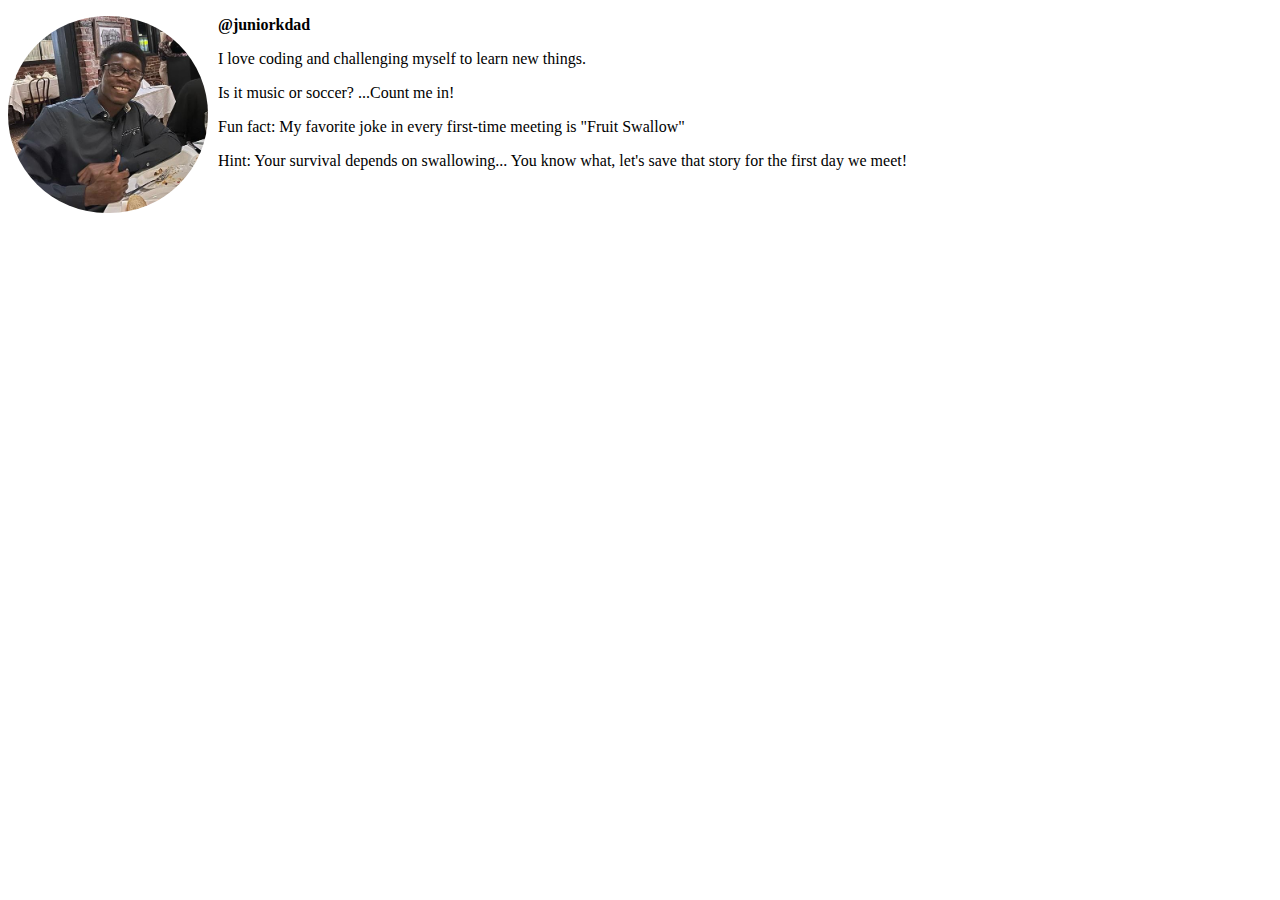
==== index.html @ dc1f6b44 "check" ====
<!DOCTYPE html>
<html>
    <head>
        <title>Kdad's web page</title>
        <style>
            img {
                width: 200px;
                border-radius: 100px;
                float: left;
                margin-right: 10px;
            }

            .username{
                font-weight: bold;
            }
        </style>
    </head>
    <body>
        <img src="images/My Pictures 4.jpg">
        <p class="username">@juniorkdad</p>
        <p>I love coding and challenging myself to learn new things.</p>
        <p>Is it music or soccer? ...Count me in!</p>
        <p>Fun fact: My favorite joke in every first-time meeting is "Fruit Swallow"</p>
        <p>Hint: Your survival depends on swallowing... You know what, let's save that story for the first day we meet!</p>
    </body>
</html>
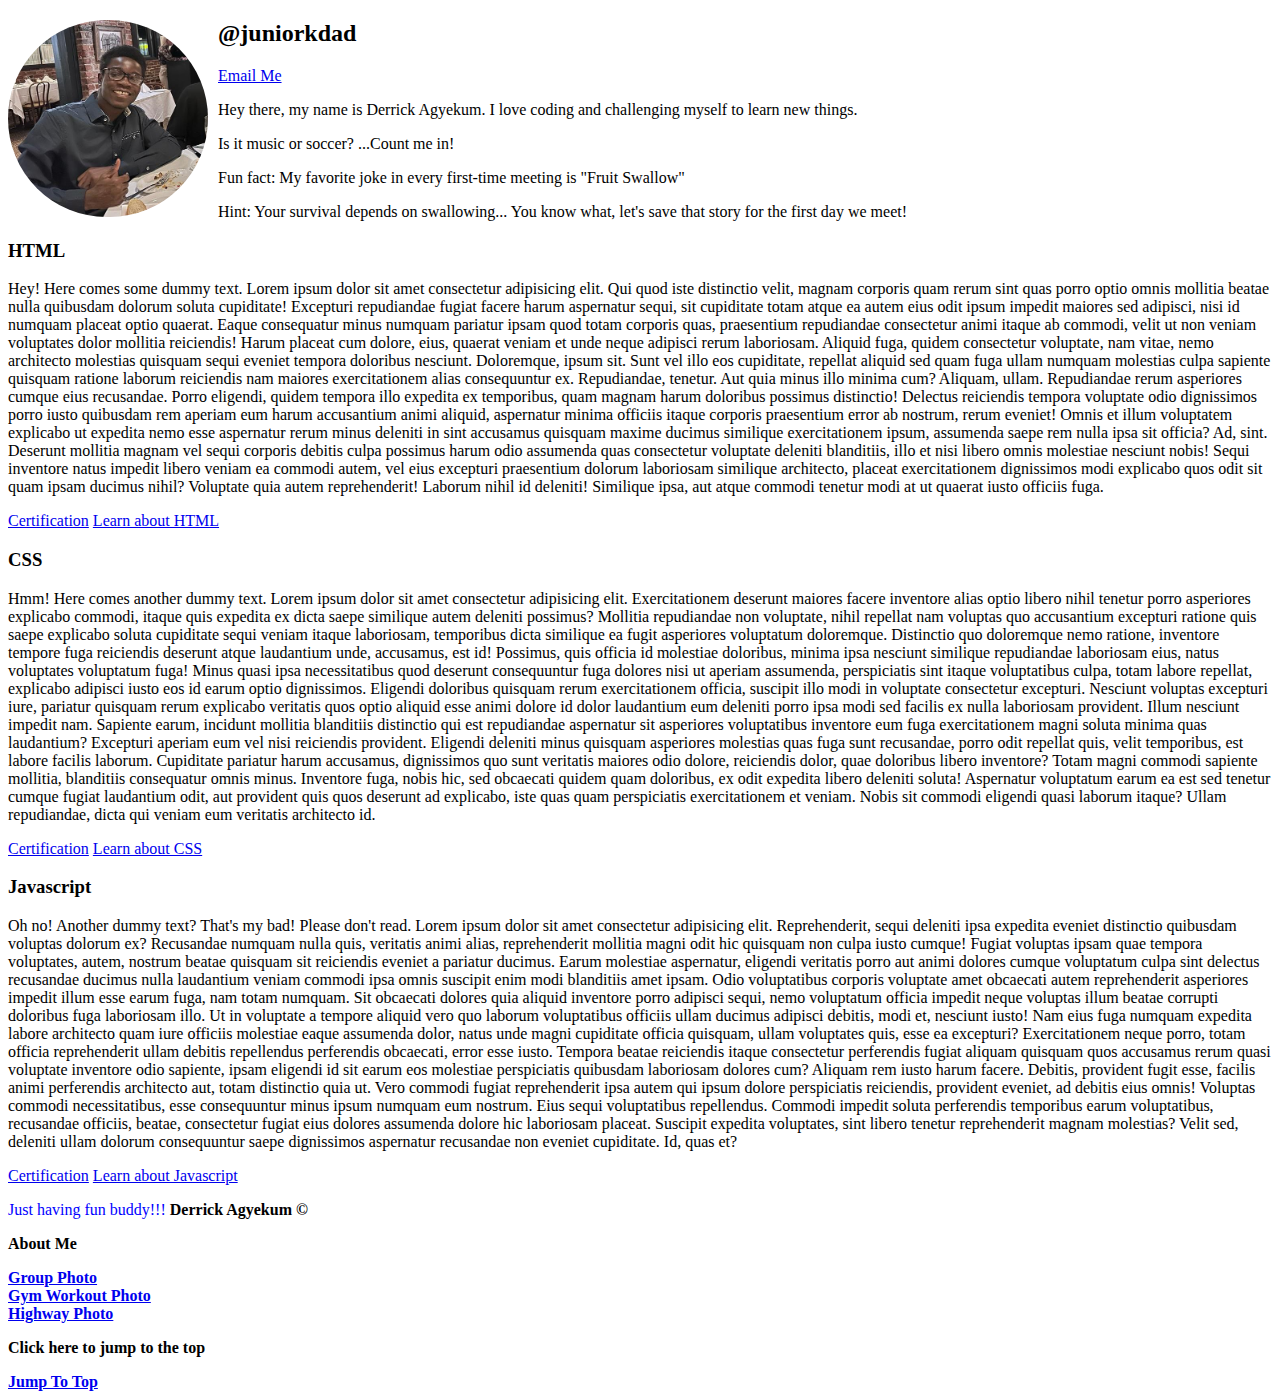
==== commit 3eb36bba: "included hyperlinks and more in my web page" ====
--- a/index.html
+++ b/index.html
@@ -1,26 +1,57 @@
 <!DOCTYPE html>
-<html>
-    <head>
-        <title>Kdad's web page</title>
-        <style>
-            img {
-                width: 200px;
-                border-radius: 100px;
-                float: left;
-                margin-right: 10px;
-            }
+<html lang="en">
+  <head>
+    <title>Kdad's web page</title>
+    <style>
+      img {
+        width: 200px;
+        border-radius: 100px;
+        float: left;
+        margin-right: 10px;
+      }
 
-            .username{
-                font-weight: bold;
-            }
-        </style>
-    </head>
-    <body>
-        <img src="images/My Pictures 4.jpg">
-        <p class="username">@juniorkdad</p>
-        <p>I love coding and challenging myself to learn new things.</p>
-        <p>Is it music or soccer? ...Count me in!</p>
-        <p>Fun fact: My favorite joke in every first-time meeting is "Fruit Swallow"</p>
-        <p>Hint: Your survival depends on swallowing... You know what, let's save that story for the first day we meet!</p>
-    </body>
-</html>+      .username {
+        font-weight: bold;
+      }
+      em{
+        color: blue;
+        font-style: normal;
+      }
+    </style>
+  </head>
+  <body>
+    <img src="images/My_Pictures_4.jpg" alt="An image of Derrick Agyekum">
+    <p class="username"><h2>@juniorkdad</h2></p>
+    <a href="mailto:agyekumd406@gmail.com">Email Me</a>
+    <p>Hey there, my name is Derrick Agyekum. I love coding and challenging myself to learn new things.</p>
+    <p>Is it music or soccer? ...Count me in!</p>
+    <p>
+      Fun fact: My favorite joke in every first-time meeting is "Fruit Swallow"
+    </p>
+    <p>
+      Hint: Your survival depends on swallowing... You know what, let's save
+      that story for the first day we meet!
+    </p>
+
+    <h3>HTML</h3>
+    <p>Hey! Here comes some dummy text. Lorem ipsum dolor sit amet consectetur adipisicing elit. Qui quod iste distinctio velit, magnam corporis quam rerum sint quas porro optio omnis mollitia beatae nulla quibusdam dolorum soluta cupiditate! Excepturi repudiandae fugiat facere harum aspernatur sequi, sit cupiditate totam atque ea autem eius odit ipsum impedit maiores sed adipisci, nisi id numquam placeat optio quaerat. Eaque consequatur minus numquam pariatur ipsam quod totam corporis quas, praesentium repudiandae consectetur animi itaque ab commodi, velit ut non veniam voluptates dolor mollitia reiciendis! Harum placeat cum dolore, eius, quaerat veniam et unde neque adipisci rerum laboriosam. Aliquid fuga, quidem consectetur voluptate, nam vitae, nemo architecto molestias quisquam sequi eveniet tempora doloribus nesciunt. Doloremque, ipsum sit. Sunt vel illo eos cupiditate, repellat aliquid sed quam fuga ullam numquam molestias culpa sapiente quisquam ratione laborum reiciendis nam maiores exercitationem alias consequuntur ex. Repudiandae, tenetur. Aut quia minus illo minima cum? Aliquam, ullam. Repudiandae rerum asperiores cumque eius recusandae. Porro eligendi, quidem tempora illo expedita ex temporibus, quam magnam harum doloribus possimus distinctio! Delectus reiciendis tempora voluptate odio dignissimos porro iusto quibusdam rem aperiam eum harum accusantium animi aliquid, aspernatur minima officiis itaque corporis praesentium error ab nostrum, rerum eveniet! Omnis et illum voluptatem explicabo ut expedita nemo esse aspernatur rerum minus deleniti in sint accusamus quisquam maxime ducimus similique exercitationem ipsum, assumenda saepe rem nulla ipsa sit officia? Ad, sint. Deserunt mollitia magnam vel sequi corporis debitis culpa possimus harum odio assumenda quas consectetur voluptate deleniti blanditiis, illo et nisi libero omnis molestiae nesciunt nobis! Sequi inventore natus impedit libero veniam ea commodi autem, vel eius excepturi praesentium dolorum laboriosam similique architecto, placeat exercitationem dignissimos modi explicabo quos odit sit quam ipsam ducimus nihil? Voluptate quia autem reprehenderit! Laborum nihil id deleniti! Similique ipsa, aut atque commodi tenetur modi at ut quaerat iusto officiis fuga.</p>
+    <a href="Company/about.html">Certification</a>
+    <a href="https://google.com" target="_blank">Learn about HTML</a>
+    <h3>CSS</h3>
+    <p>Hmm! Here comes another dummy text. Lorem ipsum dolor sit amet consectetur adipisicing elit. Exercitationem deserunt maiores facere inventore alias optio libero nihil tenetur porro asperiores explicabo commodi, itaque quis expedita ex dicta saepe similique autem deleniti possimus? Mollitia repudiandae non voluptate, nihil repellat nam voluptas quo accusantium excepturi ratione quis saepe explicabo soluta cupiditate sequi veniam itaque laboriosam, temporibus dicta similique ea fugit asperiores voluptatum doloremque. Distinctio quo doloremque nemo ratione, inventore tempore fuga reiciendis deserunt atque laudantium unde, accusamus, est id! Possimus, quis officia id molestiae doloribus, minima ipsa nesciunt similique repudiandae laboriosam eius, natus voluptates voluptatum fuga! Minus quasi ipsa necessitatibus quod deserunt consequuntur fuga dolores nisi ut aperiam assumenda, perspiciatis sint itaque voluptatibus culpa, totam labore repellat, explicabo adipisci iusto eos id earum optio dignissimos. Eligendi doloribus quisquam rerum exercitationem officia, suscipit illo modi in voluptate consectetur excepturi. Nesciunt voluptas excepturi iure, pariatur quisquam rerum explicabo veritatis quos optio aliquid esse animi dolore id dolor laudantium eum deleniti porro ipsa modi sed facilis ex nulla laboriosam provident. Illum nesciunt impedit nam. Sapiente earum, incidunt mollitia blanditiis distinctio qui est repudiandae aspernatur sit asperiores voluptatibus inventore eum fuga exercitationem magni soluta minima quas laudantium? Excepturi aperiam eum vel nisi reiciendis provident. Eligendi deleniti minus quisquam asperiores molestias quas fuga sunt recusandae, porro odit repellat quis, velit temporibus, est labore facilis laborum. Cupiditate pariatur harum accusamus, dignissimos quo sunt veritatis maiores odio dolore, reiciendis dolor, quae doloribus libero inventore? Totam magni commodi sapiente mollitia, blanditiis consequatur omnis minus. Inventore fuga, nobis hic, sed obcaecati quidem quam doloribus, ex odit expedita libero deleniti soluta! Aspernatur voluptatum earum ea est sed tenetur cumque fugiat laudantium odit, aut provident quis quos deserunt ad explicabo, iste quas quam perspiciatis exercitationem et veniam. Nobis sit commodi eligendi quasi laborum itaque? Ullam repudiandae, dicta qui veniam eum veritatis architecto id.</p>
+    <a href="Company/about.html">Certification</a>
+    <a href="https://google.com" target="_blank">Learn about CSS</a>
+    <h3>Javascript</h3>
+    <p>Oh no! Another dummy text? That's my bad! Please don't read. Lorem ipsum dolor sit amet consectetur adipisicing elit. Reprehenderit, sequi deleniti ipsa expedita eveniet distinctio quibusdam voluptas dolorum ex? Recusandae numquam nulla quis, veritatis animi alias, reprehenderit mollitia magni odit hic quisquam non culpa iusto cumque! Fugiat voluptas ipsam quae tempora voluptates, autem, nostrum beatae quisquam sit reiciendis eveniet a pariatur ducimus. Earum molestiae aspernatur, eligendi veritatis porro aut animi dolores cumque voluptatum culpa sint delectus recusandae ducimus nulla laudantium veniam commodi ipsa omnis suscipit enim modi blanditiis amet ipsam. Odio voluptatibus corporis voluptate amet obcaecati autem reprehenderit asperiores impedit illum esse earum fuga, nam totam numquam. Sit obcaecati dolores quia aliquid inventore porro adipisci sequi, nemo voluptatum officia impedit neque voluptas illum beatae corrupti doloribus fuga laboriosam illo. Ut in voluptate a tempore aliquid vero quo laborum voluptatibus officiis ullam ducimus adipisci debitis, modi et, nesciunt iusto! Nam eius fuga numquam expedita labore architecto quam iure officiis molestiae eaque assumenda dolor, natus unde magni cupiditate officia quisquam, ullam voluptates quis, esse ea excepturi? Exercitationem neque porro, totam officia reprehenderit ullam debitis repellendus perferendis obcaecati, error esse iusto. Tempora beatae reiciendis itaque consectetur perferendis fugiat aliquam quisquam quos accusamus rerum quasi voluptate inventore odio sapiente, ipsam eligendi id sit earum eos molestiae perspiciatis quibusdam laboriosam dolores cum? Aliquam rem iusto harum facere. Debitis, provident fugit esse, facilis animi perferendis architecto aut, totam distinctio quia ut. Vero commodi fugiat reprehenderit ipsa autem qui ipsum dolore perspiciatis reiciendis, provident eveniet, ad debitis eius omnis! Voluptas commodi necessitatibus, esse consequuntur minus ipsum numquam eum nostrum. Eius sequi voluptatibus repellendus. Commodi impedit soluta perferendis temporibus earum voluptatibus, recusandae officiis, beatae, consectetur fugiat eius dolores assumenda dolore hic laboriosam placeat. Suscipit expedita voluptates, sint libero tenetur reprehenderit magnam molestias? Velit sed, deleniti ullam dolorum consequuntur saepe dignissimos aspernatur recusandae non eveniet cupiditate. Id, quas et?</p>
+    <a href="Company/about.html">Certification</a>
+    <a href="https://google.com" target="_blank">Learn about Javascript</a>
+
+    <p><em>Just having fun buddy!!! </em> <b>Derrick Agyekum &copy;<b> </p>
+        <p>About Me</p>
+        <a href="images/My_Pictures_3.jpg">Group Photo</a><br>
+        <a href="images/My_Pictures_1.jpg">Gym Workout Photo</a><br>
+        <a href="images/My_Pictures_2.jpg">Highway Photo</a><br>
+
+        <p>Click here to jump to the top</p><a href="#">Jump To Top</a>
+  </body>
+</html>
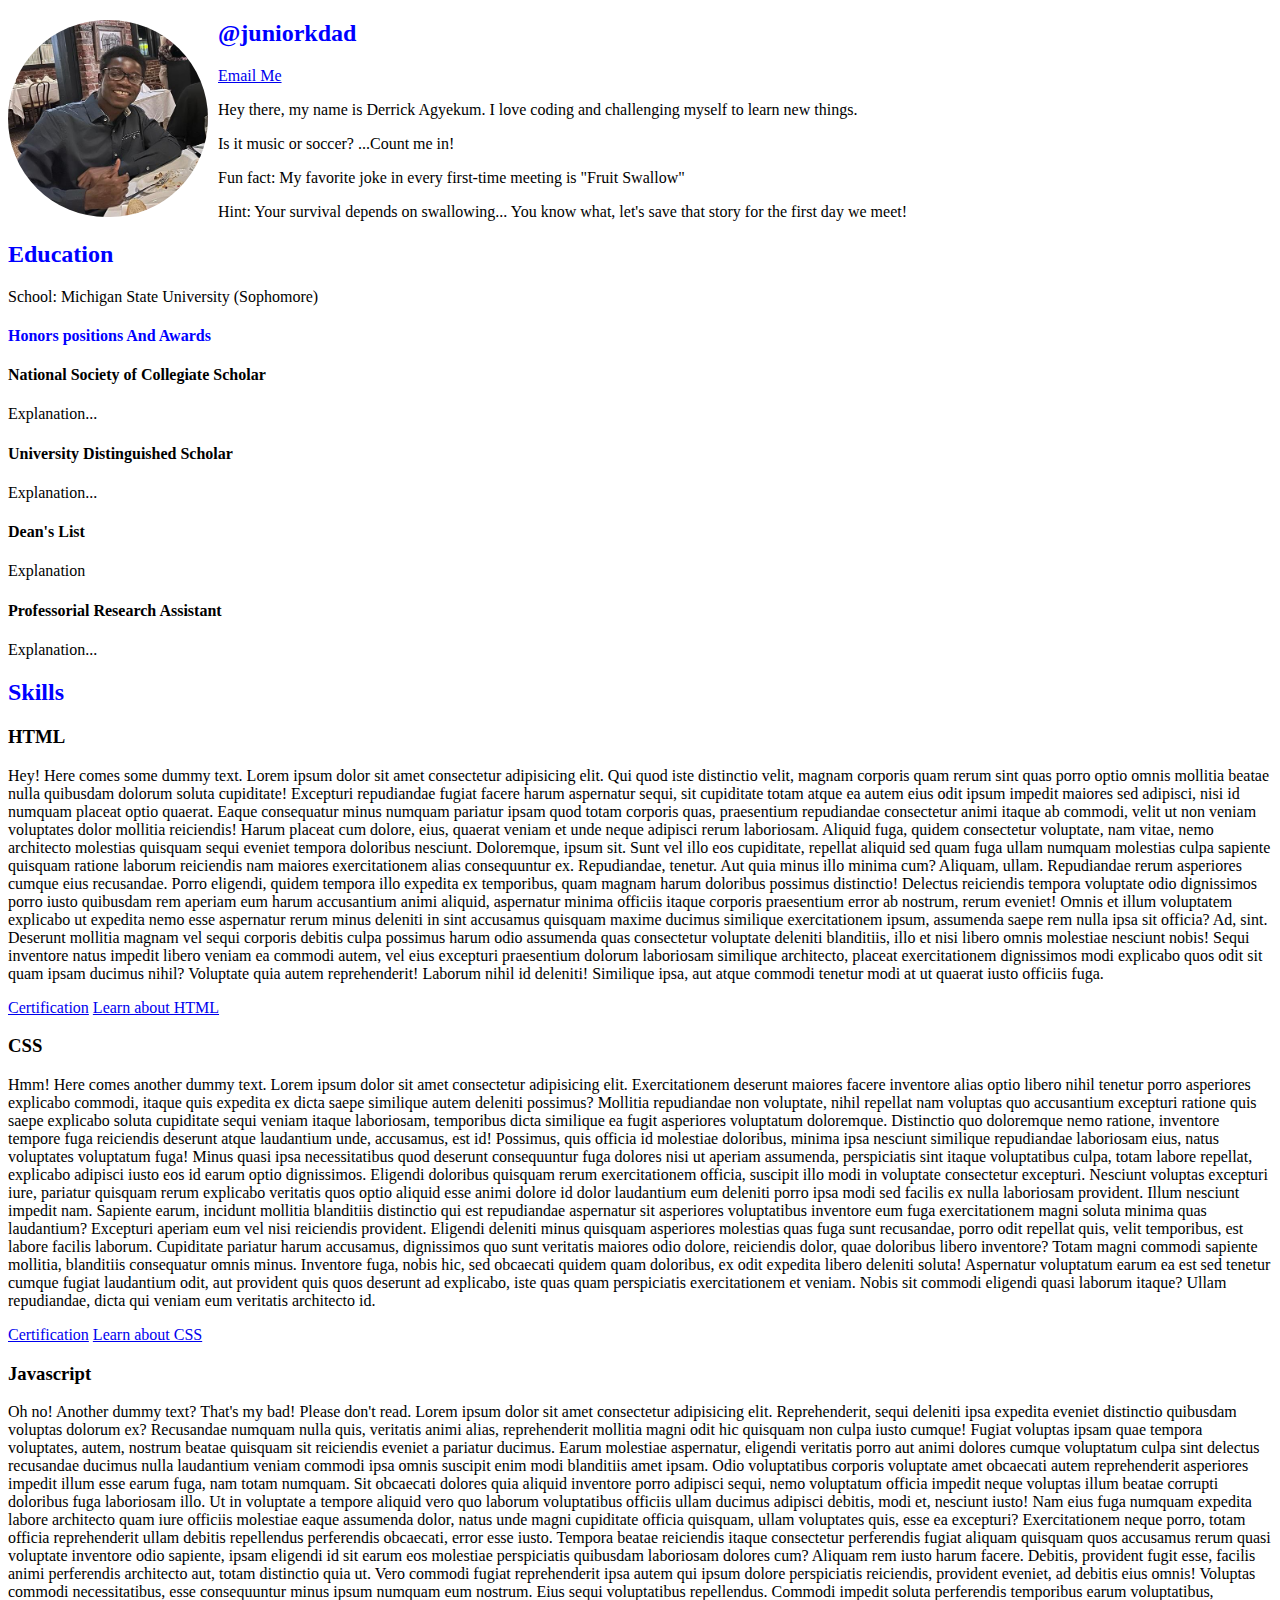
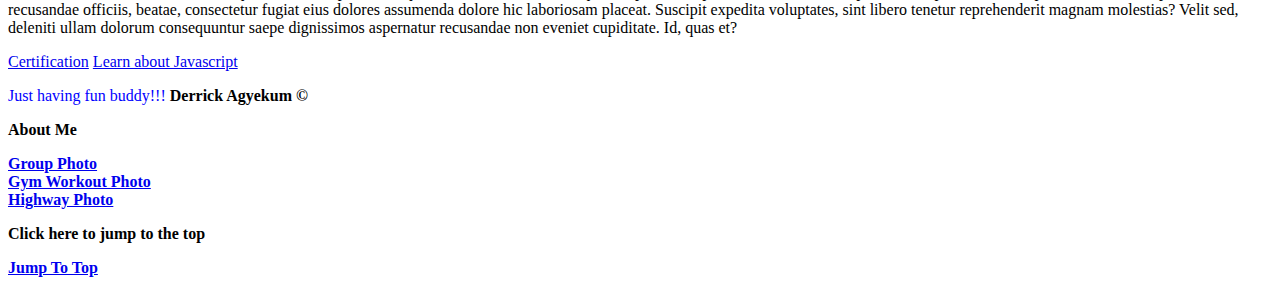
==== commit 3723f9ed: "included hyperlinks and some more content to my web page" ====
--- a/index.html
+++ b/index.html
@@ -21,7 +21,7 @@
   </head>
   <body>
     <img src="images/My_Pictures_4.jpg" alt="An image of Derrick Agyekum">
-    <p class="username"><h2>@juniorkdad</h2></p>
+    <p class="username"><h2><em>@juniorkdad</em></h2></p>
     <a href="mailto:agyekumd406@gmail.com">Email Me</a>
     <p>Hey there, my name is Derrick Agyekum. I love coding and challenging myself to learn new things.</p>
     <p>Is it music or soccer? ...Count me in!</p>
@@ -33,6 +33,19 @@
       that story for the first day we meet!
     </p>
 
+    <h2><em>Education</em></h2>
+    <p>School: Michigan State University (Sophomore)</p>
+    <h4><em>Honors positions And Awards</em></h4>
+    <h4>National Society of Collegiate Scholar</h4>
+    <p>Explanation...</p>
+    <h4>University Distinguished Scholar</h4>
+    <p>Explanation...</p>
+    <h4>Dean's List</h4>
+    <p>Explanation</p>
+    <h4>Professorial Research Assistant</h4>
+    <p>Explanation...</p>
+
+    <h2><em>Skills</em></h2>
     <h3>HTML</h3>
     <p>Hey! Here comes some dummy text. Lorem ipsum dolor sit amet consectetur adipisicing elit. Qui quod iste distinctio velit, magnam corporis quam rerum sint quas porro optio omnis mollitia beatae nulla quibusdam dolorum soluta cupiditate! Excepturi repudiandae fugiat facere harum aspernatur sequi, sit cupiditate totam atque ea autem eius odit ipsum impedit maiores sed adipisci, nisi id numquam placeat optio quaerat. Eaque consequatur minus numquam pariatur ipsam quod totam corporis quas, praesentium repudiandae consectetur animi itaque ab commodi, velit ut non veniam voluptates dolor mollitia reiciendis! Harum placeat cum dolore, eius, quaerat veniam et unde neque adipisci rerum laboriosam. Aliquid fuga, quidem consectetur voluptate, nam vitae, nemo architecto molestias quisquam sequi eveniet tempora doloribus nesciunt. Doloremque, ipsum sit. Sunt vel illo eos cupiditate, repellat aliquid sed quam fuga ullam numquam molestias culpa sapiente quisquam ratione laborum reiciendis nam maiores exercitationem alias consequuntur ex. Repudiandae, tenetur. Aut quia minus illo minima cum? Aliquam, ullam. Repudiandae rerum asperiores cumque eius recusandae. Porro eligendi, quidem tempora illo expedita ex temporibus, quam magnam harum doloribus possimus distinctio! Delectus reiciendis tempora voluptate odio dignissimos porro iusto quibusdam rem aperiam eum harum accusantium animi aliquid, aspernatur minima officiis itaque corporis praesentium error ab nostrum, rerum eveniet! Omnis et illum voluptatem explicabo ut expedita nemo esse aspernatur rerum minus deleniti in sint accusamus quisquam maxime ducimus similique exercitationem ipsum, assumenda saepe rem nulla ipsa sit officia? Ad, sint. Deserunt mollitia magnam vel sequi corporis debitis culpa possimus harum odio assumenda quas consectetur voluptate deleniti blanditiis, illo et nisi libero omnis molestiae nesciunt nobis! Sequi inventore natus impedit libero veniam ea commodi autem, vel eius excepturi praesentium dolorum laboriosam similique architecto, placeat exercitationem dignissimos modi explicabo quos odit sit quam ipsam ducimus nihil? Voluptate quia autem reprehenderit! Laborum nihil id deleniti! Similique ipsa, aut atque commodi tenetur modi at ut quaerat iusto officiis fuga.</p>
     <a href="Company/about.html">Certification</a>
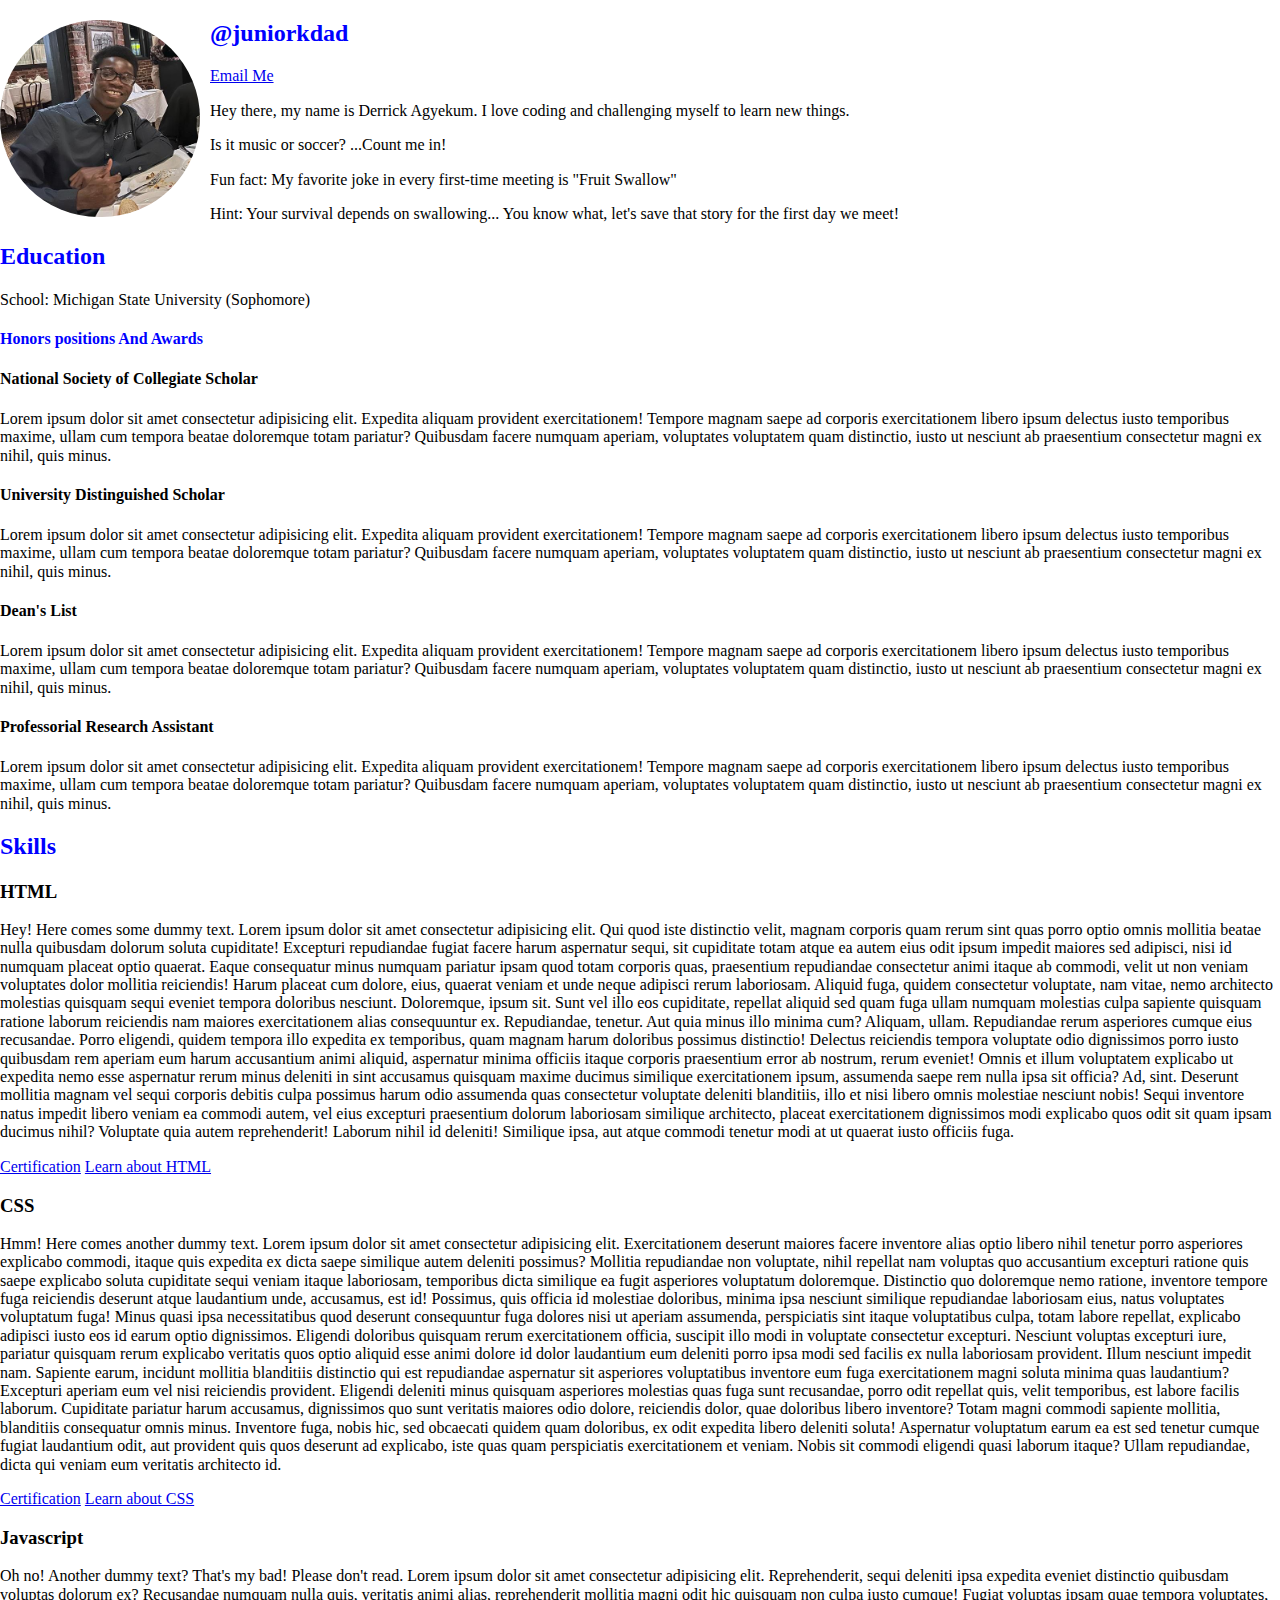
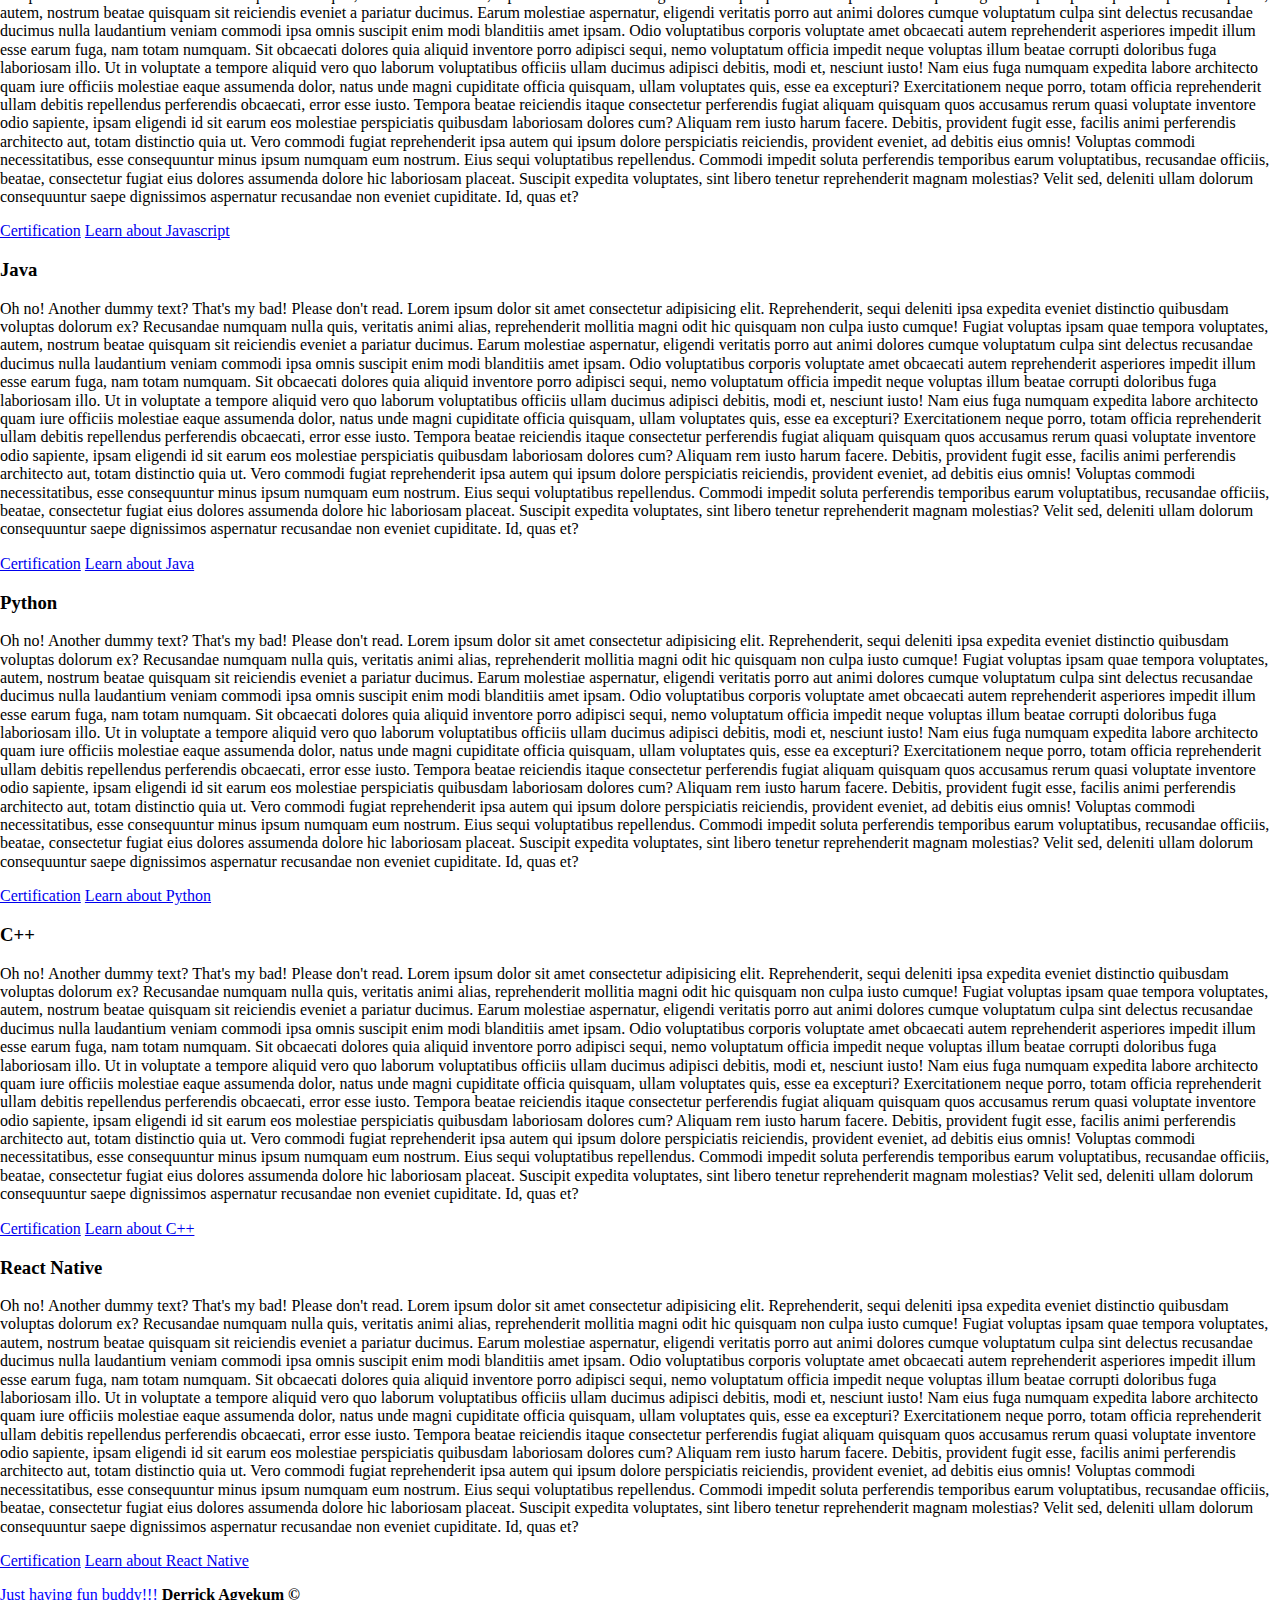
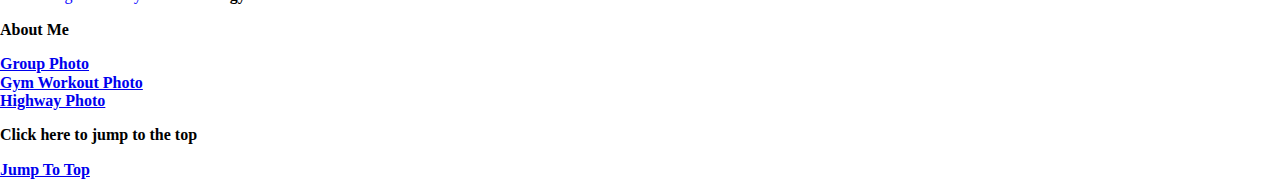
==== commit d36dc10c: "Added a css file" ====
--- a/index.html
+++ b/index.html
@@ -2,6 +2,8 @@
 <html lang="en">
   <head>
     <title>Kdad's web page</title>
+    <link rel="stylesheet" href="css/normalize.css">
+    <link rel="css/stylesheet" href="styles.css">
     <style>
       img {
         width: 200px;
@@ -37,13 +39,21 @@
     <p>School: Michigan State University (Sophomore)</p>
     <h4><em>Honors positions And Awards</em></h4>
     <h4>National Society of Collegiate Scholar</h4>
-    <p>Explanation...</p>
+    <article>
+      <p>Lorem ipsum dolor sit amet consectetur adipisicing elit. Expedita aliquam provident exercitationem! Tempore magnam saepe ad corporis exercitationem libero ipsum delectus iusto temporibus maxime, ullam cum tempora beatae doloremque totam pariatur? Quibusdam facere numquam aperiam, voluptates voluptatem quam distinctio, iusto ut nesciunt ab praesentium consectetur magni ex nihil, quis minus.</p>
+    <article>  
     <h4>University Distinguished Scholar</h4>
-    <p>Explanation...</p>
+    <article>
+      <p>Lorem ipsum dolor sit amet consectetur adipisicing elit. Expedita aliquam provident exercitationem! Tempore magnam saepe ad corporis exercitationem libero ipsum delectus iusto temporibus maxime, ullam cum tempora beatae doloremque totam pariatur? Quibusdam facere numquam aperiam, voluptates voluptatem quam distinctio, iusto ut nesciunt ab praesentium consectetur magni ex nihil, quis minus.</p>
+    <article>
     <h4>Dean's List</h4>
-    <p>Explanation</p>
+    <article>
+      <p>Lorem ipsum dolor sit amet consectetur adipisicing elit. Expedita aliquam provident exercitationem! Tempore magnam saepe ad corporis exercitationem libero ipsum delectus iusto temporibus maxime, ullam cum tempora beatae doloremque totam pariatur? Quibusdam facere numquam aperiam, voluptates voluptatem quam distinctio, iusto ut nesciunt ab praesentium consectetur magni ex nihil, quis minus.</p>
+    <article>
     <h4>Professorial Research Assistant</h4>
-    <p>Explanation...</p>
+    <article>
+      <p>Lorem ipsum dolor sit amet consectetur adipisicing elit. Expedita aliquam provident exercitationem! Tempore magnam saepe ad corporis exercitationem libero ipsum delectus iusto temporibus maxime, ullam cum tempora beatae doloremque totam pariatur? Quibusdam facere numquam aperiam, voluptates voluptatem quam distinctio, iusto ut nesciunt ab praesentium consectetur magni ex nihil, quis minus.</p>
+    <article>
 
     <h2><em>Skills</em></h2>
     <h3>HTML</h3>
@@ -58,6 +68,22 @@
     <p>Oh no! Another dummy text? That's my bad! Please don't read. Lorem ipsum dolor sit amet consectetur adipisicing elit. Reprehenderit, sequi deleniti ipsa expedita eveniet distinctio quibusdam voluptas dolorum ex? Recusandae numquam nulla quis, veritatis animi alias, reprehenderit mollitia magni odit hic quisquam non culpa iusto cumque! Fugiat voluptas ipsam quae tempora voluptates, autem, nostrum beatae quisquam sit reiciendis eveniet a pariatur ducimus. Earum molestiae aspernatur, eligendi veritatis porro aut animi dolores cumque voluptatum culpa sint delectus recusandae ducimus nulla laudantium veniam commodi ipsa omnis suscipit enim modi blanditiis amet ipsam. Odio voluptatibus corporis voluptate amet obcaecati autem reprehenderit asperiores impedit illum esse earum fuga, nam totam numquam. Sit obcaecati dolores quia aliquid inventore porro adipisci sequi, nemo voluptatum officia impedit neque voluptas illum beatae corrupti doloribus fuga laboriosam illo. Ut in voluptate a tempore aliquid vero quo laborum voluptatibus officiis ullam ducimus adipisci debitis, modi et, nesciunt iusto! Nam eius fuga numquam expedita labore architecto quam iure officiis molestiae eaque assumenda dolor, natus unde magni cupiditate officia quisquam, ullam voluptates quis, esse ea excepturi? Exercitationem neque porro, totam officia reprehenderit ullam debitis repellendus perferendis obcaecati, error esse iusto. Tempora beatae reiciendis itaque consectetur perferendis fugiat aliquam quisquam quos accusamus rerum quasi voluptate inventore odio sapiente, ipsam eligendi id sit earum eos molestiae perspiciatis quibusdam laboriosam dolores cum? Aliquam rem iusto harum facere. Debitis, provident fugit esse, facilis animi perferendis architecto aut, totam distinctio quia ut. Vero commodi fugiat reprehenderit ipsa autem qui ipsum dolore perspiciatis reiciendis, provident eveniet, ad debitis eius omnis! Voluptas commodi necessitatibus, esse consequuntur minus ipsum numquam eum nostrum. Eius sequi voluptatibus repellendus. Commodi impedit soluta perferendis temporibus earum voluptatibus, recusandae officiis, beatae, consectetur fugiat eius dolores assumenda dolore hic laboriosam placeat. Suscipit expedita voluptates, sint libero tenetur reprehenderit magnam molestias? Velit sed, deleniti ullam dolorum consequuntur saepe dignissimos aspernatur recusandae non eveniet cupiditate. Id, quas et?</p>
     <a href="Company/about.html">Certification</a>
     <a href="https://google.com" target="_blank">Learn about Javascript</a>
+    <h3>Java</h3>
+    <p>Oh no! Another dummy text? That's my bad! Please don't read. Lorem ipsum dolor sit amet consectetur adipisicing elit. Reprehenderit, sequi deleniti ipsa expedita eveniet distinctio quibusdam voluptas dolorum ex? Recusandae numquam nulla quis, veritatis animi alias, reprehenderit mollitia magni odit hic quisquam non culpa iusto cumque! Fugiat voluptas ipsam quae tempora voluptates, autem, nostrum beatae quisquam sit reiciendis eveniet a pariatur ducimus. Earum molestiae aspernatur, eligendi veritatis porro aut animi dolores cumque voluptatum culpa sint delectus recusandae ducimus nulla laudantium veniam commodi ipsa omnis suscipit enim modi blanditiis amet ipsam. Odio voluptatibus corporis voluptate amet obcaecati autem reprehenderit asperiores impedit illum esse earum fuga, nam totam numquam. Sit obcaecati dolores quia aliquid inventore porro adipisci sequi, nemo voluptatum officia impedit neque voluptas illum beatae corrupti doloribus fuga laboriosam illo. Ut in voluptate a tempore aliquid vero quo laborum voluptatibus officiis ullam ducimus adipisci debitis, modi et, nesciunt iusto! Nam eius fuga numquam expedita labore architecto quam iure officiis molestiae eaque assumenda dolor, natus unde magni cupiditate officia quisquam, ullam voluptates quis, esse ea excepturi? Exercitationem neque porro, totam officia reprehenderit ullam debitis repellendus perferendis obcaecati, error esse iusto. Tempora beatae reiciendis itaque consectetur perferendis fugiat aliquam quisquam quos accusamus rerum quasi voluptate inventore odio sapiente, ipsam eligendi id sit earum eos molestiae perspiciatis quibusdam laboriosam dolores cum? Aliquam rem iusto harum facere. Debitis, provident fugit esse, facilis animi perferendis architecto aut, totam distinctio quia ut. Vero commodi fugiat reprehenderit ipsa autem qui ipsum dolore perspiciatis reiciendis, provident eveniet, ad debitis eius omnis! Voluptas commodi necessitatibus, esse consequuntur minus ipsum numquam eum nostrum. Eius sequi voluptatibus repellendus. Commodi impedit soluta perferendis temporibus earum voluptatibus, recusandae officiis, beatae, consectetur fugiat eius dolores assumenda dolore hic laboriosam placeat. Suscipit expedita voluptates, sint libero tenetur reprehenderit magnam molestias? Velit sed, deleniti ullam dolorum consequuntur saepe dignissimos aspernatur recusandae non eveniet cupiditate. Id, quas et?</p>
+    <a href="Company/about.html">Certification</a>
+    <a href="https://google.com" target="_blank">Learn about Java</a>
+    <h3>Python</h3>
+    <p>Oh no! Another dummy text? That's my bad! Please don't read. Lorem ipsum dolor sit amet consectetur adipisicing elit. Reprehenderit, sequi deleniti ipsa expedita eveniet distinctio quibusdam voluptas dolorum ex? Recusandae numquam nulla quis, veritatis animi alias, reprehenderit mollitia magni odit hic quisquam non culpa iusto cumque! Fugiat voluptas ipsam quae tempora voluptates, autem, nostrum beatae quisquam sit reiciendis eveniet a pariatur ducimus. Earum molestiae aspernatur, eligendi veritatis porro aut animi dolores cumque voluptatum culpa sint delectus recusandae ducimus nulla laudantium veniam commodi ipsa omnis suscipit enim modi blanditiis amet ipsam. Odio voluptatibus corporis voluptate amet obcaecati autem reprehenderit asperiores impedit illum esse earum fuga, nam totam numquam. Sit obcaecati dolores quia aliquid inventore porro adipisci sequi, nemo voluptatum officia impedit neque voluptas illum beatae corrupti doloribus fuga laboriosam illo. Ut in voluptate a tempore aliquid vero quo laborum voluptatibus officiis ullam ducimus adipisci debitis, modi et, nesciunt iusto! Nam eius fuga numquam expedita labore architecto quam iure officiis molestiae eaque assumenda dolor, natus unde magni cupiditate officia quisquam, ullam voluptates quis, esse ea excepturi? Exercitationem neque porro, totam officia reprehenderit ullam debitis repellendus perferendis obcaecati, error esse iusto. Tempora beatae reiciendis itaque consectetur perferendis fugiat aliquam quisquam quos accusamus rerum quasi voluptate inventore odio sapiente, ipsam eligendi id sit earum eos molestiae perspiciatis quibusdam laboriosam dolores cum? Aliquam rem iusto harum facere. Debitis, provident fugit esse, facilis animi perferendis architecto aut, totam distinctio quia ut. Vero commodi fugiat reprehenderit ipsa autem qui ipsum dolore perspiciatis reiciendis, provident eveniet, ad debitis eius omnis! Voluptas commodi necessitatibus, esse consequuntur minus ipsum numquam eum nostrum. Eius sequi voluptatibus repellendus. Commodi impedit soluta perferendis temporibus earum voluptatibus, recusandae officiis, beatae, consectetur fugiat eius dolores assumenda dolore hic laboriosam placeat. Suscipit expedita voluptates, sint libero tenetur reprehenderit magnam molestias? Velit sed, deleniti ullam dolorum consequuntur saepe dignissimos aspernatur recusandae non eveniet cupiditate. Id, quas et?</p>
+    <a href="Company/about.html">Certification</a>
+    <a href="https://google.com" target="_blank">Learn about Python</a>
+    <h3>C++</h3>
+    <p>Oh no! Another dummy text? That's my bad! Please don't read. Lorem ipsum dolor sit amet consectetur adipisicing elit. Reprehenderit, sequi deleniti ipsa expedita eveniet distinctio quibusdam voluptas dolorum ex? Recusandae numquam nulla quis, veritatis animi alias, reprehenderit mollitia magni odit hic quisquam non culpa iusto cumque! Fugiat voluptas ipsam quae tempora voluptates, autem, nostrum beatae quisquam sit reiciendis eveniet a pariatur ducimus. Earum molestiae aspernatur, eligendi veritatis porro aut animi dolores cumque voluptatum culpa sint delectus recusandae ducimus nulla laudantium veniam commodi ipsa omnis suscipit enim modi blanditiis amet ipsam. Odio voluptatibus corporis voluptate amet obcaecati autem reprehenderit asperiores impedit illum esse earum fuga, nam totam numquam. Sit obcaecati dolores quia aliquid inventore porro adipisci sequi, nemo voluptatum officia impedit neque voluptas illum beatae corrupti doloribus fuga laboriosam illo. Ut in voluptate a tempore aliquid vero quo laborum voluptatibus officiis ullam ducimus adipisci debitis, modi et, nesciunt iusto! Nam eius fuga numquam expedita labore architecto quam iure officiis molestiae eaque assumenda dolor, natus unde magni cupiditate officia quisquam, ullam voluptates quis, esse ea excepturi? Exercitationem neque porro, totam officia reprehenderit ullam debitis repellendus perferendis obcaecati, error esse iusto. Tempora beatae reiciendis itaque consectetur perferendis fugiat aliquam quisquam quos accusamus rerum quasi voluptate inventore odio sapiente, ipsam eligendi id sit earum eos molestiae perspiciatis quibusdam laboriosam dolores cum? Aliquam rem iusto harum facere. Debitis, provident fugit esse, facilis animi perferendis architecto aut, totam distinctio quia ut. Vero commodi fugiat reprehenderit ipsa autem qui ipsum dolore perspiciatis reiciendis, provident eveniet, ad debitis eius omnis! Voluptas commodi necessitatibus, esse consequuntur minus ipsum numquam eum nostrum. Eius sequi voluptatibus repellendus. Commodi impedit soluta perferendis temporibus earum voluptatibus, recusandae officiis, beatae, consectetur fugiat eius dolores assumenda dolore hic laboriosam placeat. Suscipit expedita voluptates, sint libero tenetur reprehenderit magnam molestias? Velit sed, deleniti ullam dolorum consequuntur saepe dignissimos aspernatur recusandae non eveniet cupiditate. Id, quas et?</p>
+    <a href="Company/about.html">Certification</a>
+    <a href="https://google.com" target="_blank">Learn about C++</a>
+    <h3>React Native</h3>
+    <p>Oh no! Another dummy text? That's my bad! Please don't read. Lorem ipsum dolor sit amet consectetur adipisicing elit. Reprehenderit, sequi deleniti ipsa expedita eveniet distinctio quibusdam voluptas dolorum ex? Recusandae numquam nulla quis, veritatis animi alias, reprehenderit mollitia magni odit hic quisquam non culpa iusto cumque! Fugiat voluptas ipsam quae tempora voluptates, autem, nostrum beatae quisquam sit reiciendis eveniet a pariatur ducimus. Earum molestiae aspernatur, eligendi veritatis porro aut animi dolores cumque voluptatum culpa sint delectus recusandae ducimus nulla laudantium veniam commodi ipsa omnis suscipit enim modi blanditiis amet ipsam. Odio voluptatibus corporis voluptate amet obcaecati autem reprehenderit asperiores impedit illum esse earum fuga, nam totam numquam. Sit obcaecati dolores quia aliquid inventore porro adipisci sequi, nemo voluptatum officia impedit neque voluptas illum beatae corrupti doloribus fuga laboriosam illo. Ut in voluptate a tempore aliquid vero quo laborum voluptatibus officiis ullam ducimus adipisci debitis, modi et, nesciunt iusto! Nam eius fuga numquam expedita labore architecto quam iure officiis molestiae eaque assumenda dolor, natus unde magni cupiditate officia quisquam, ullam voluptates quis, esse ea excepturi? Exercitationem neque porro, totam officia reprehenderit ullam debitis repellendus perferendis obcaecati, error esse iusto. Tempora beatae reiciendis itaque consectetur perferendis fugiat aliquam quisquam quos accusamus rerum quasi voluptate inventore odio sapiente, ipsam eligendi id sit earum eos molestiae perspiciatis quibusdam laboriosam dolores cum? Aliquam rem iusto harum facere. Debitis, provident fugit esse, facilis animi perferendis architecto aut, totam distinctio quia ut. Vero commodi fugiat reprehenderit ipsa autem qui ipsum dolore perspiciatis reiciendis, provident eveniet, ad debitis eius omnis! Voluptas commodi necessitatibus, esse consequuntur minus ipsum numquam eum nostrum. Eius sequi voluptatibus repellendus. Commodi impedit soluta perferendis temporibus earum voluptatibus, recusandae officiis, beatae, consectetur fugiat eius dolores assumenda dolore hic laboriosam placeat. Suscipit expedita voluptates, sint libero tenetur reprehenderit magnam molestias? Velit sed, deleniti ullam dolorum consequuntur saepe dignissimos aspernatur recusandae non eveniet cupiditate. Id, quas et?</p>
+    <a href="Company/about.html">Certification</a>
+    <a href="https://google.com" target="_blank">Learn about React Native</a>
 
     <p><em>Just having fun buddy!!! </em> <b>Derrick Agyekum &copy;<b> </p>
         <p>About Me</p>
